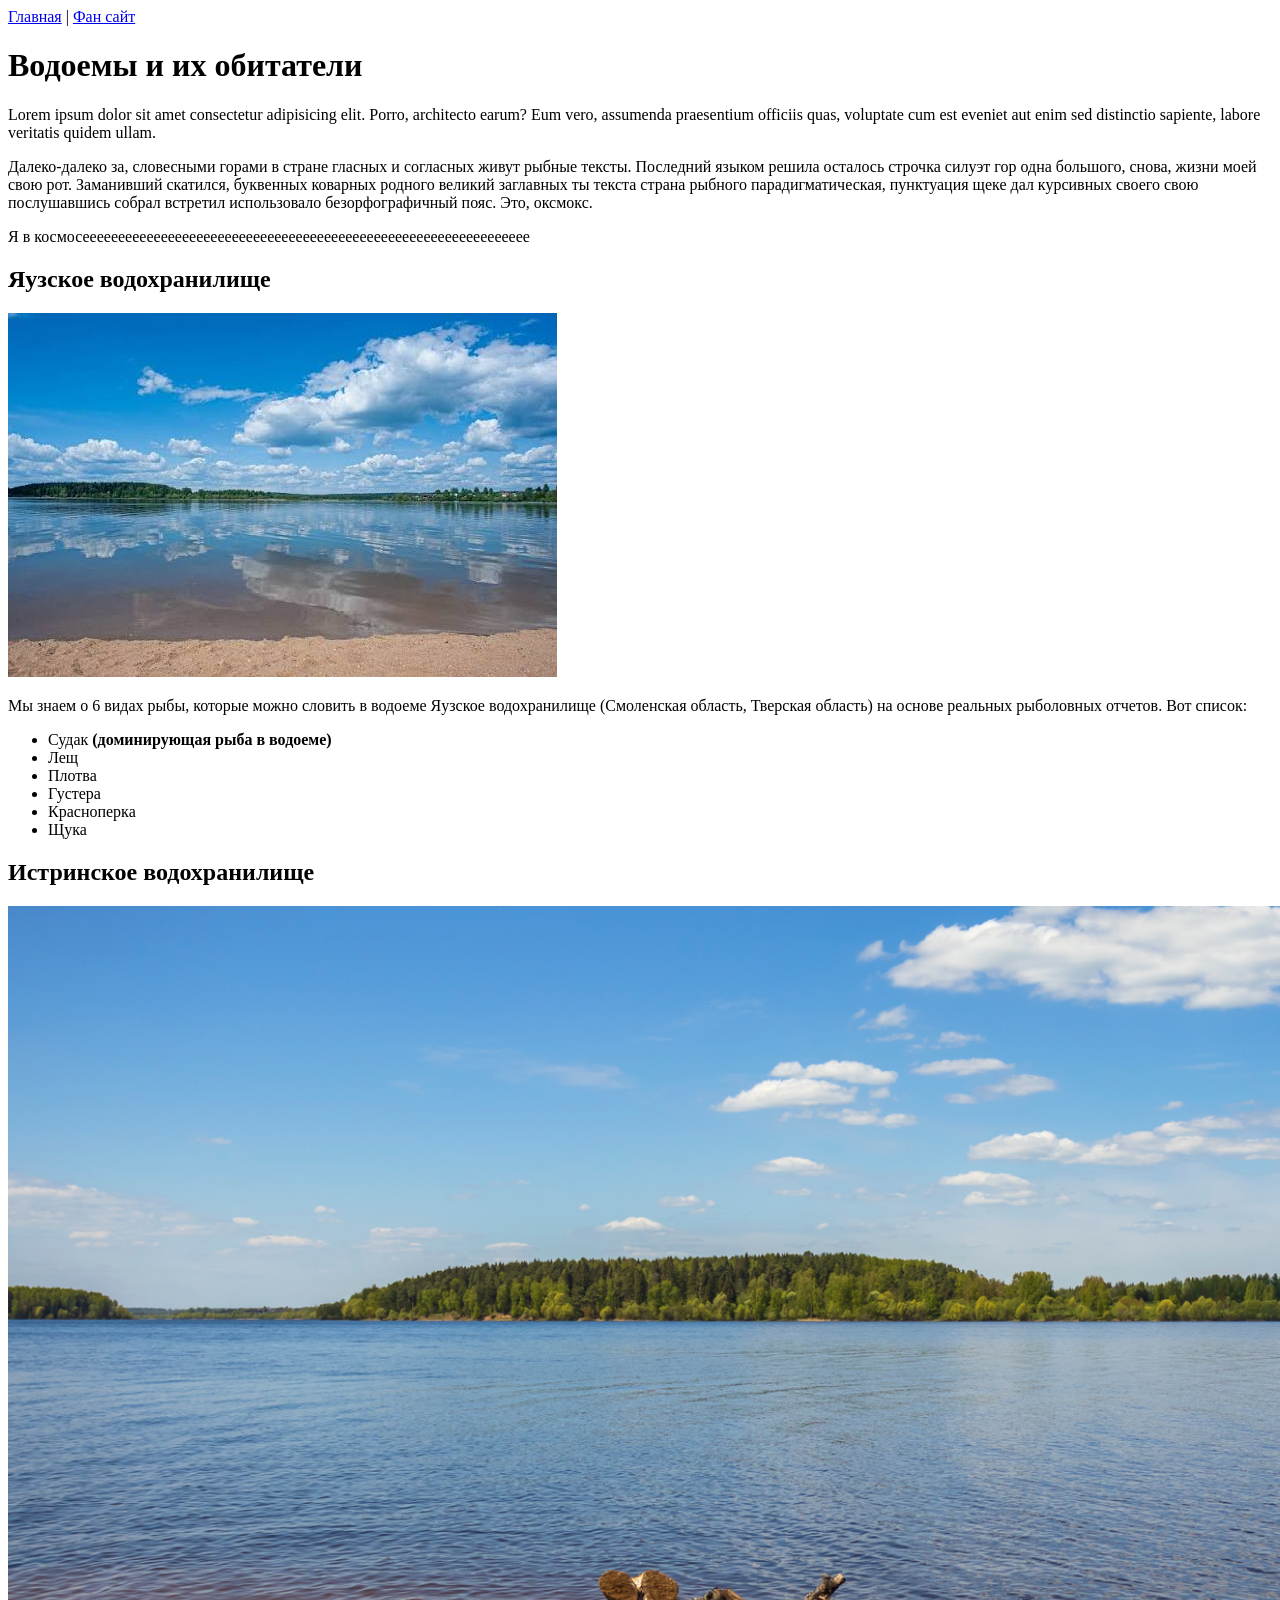
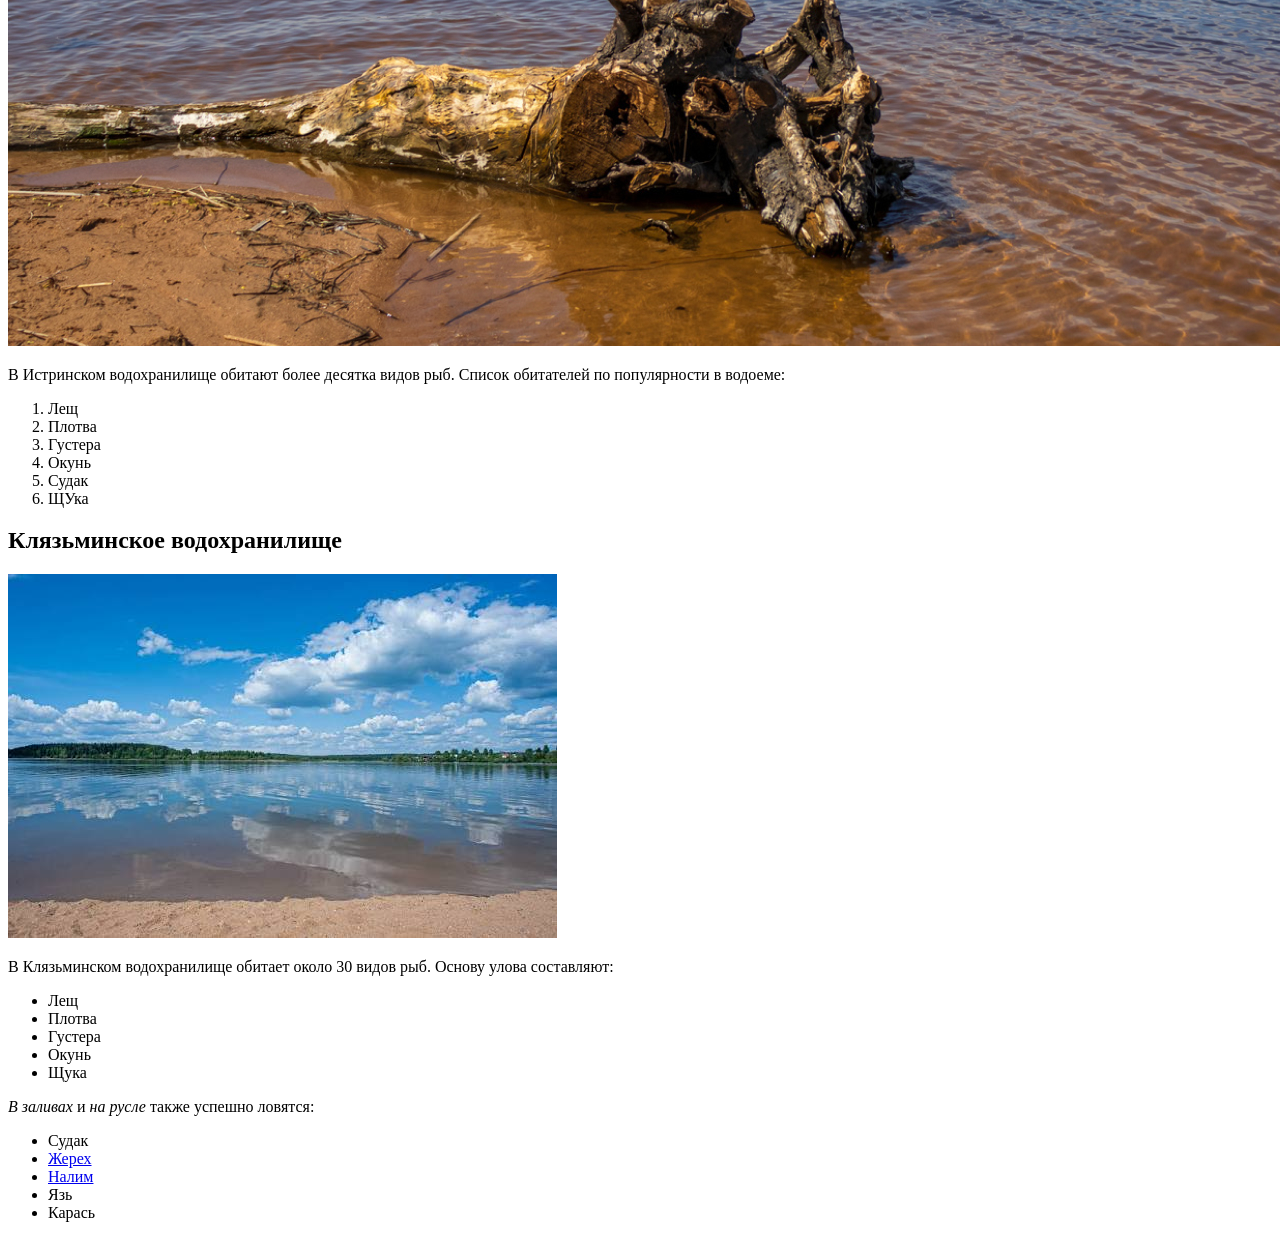
==== index.html @ 4d3dac92 "Add files via upload" ====
<!DOCTYPE html>
<html lang="ru">
<head>
    <meta charset="UTF-8">
    <title>Рыбакам тут не место</title>
</head>
<body>
    <a href ="index.html" >Главная</a> | <a href ="gerrard.html" >Фан сайт</a>
    <h1>Водоемы и их обитатели</h1>
    <p>Lorem ipsum dolor sit amet consectetur adipisicing elit. Porro, architecto earum? Eum vero, assumenda praesentium officiis quas, voluptate cum est eveniet aut enim sed distinctio sapiente, labore veritatis quidem ullam.</p>
    <p>Далеко-далеко за, словесными горами в стране гласных и согласных живут рыбные тексты. Последний языком решила осталось строчка силуэт гор одна большого, снова, жизни моей свою рот. Заманивший скатился, буквенных коварных родного великий заглавных ты текста страна рыбного парадигматическая, пунктуация щеке дал курсивных своего свою послушавшись собрал встретил использовало безорфографичный пояс. Это, оксмокс.</p>
    <p>Я в космосеееееееееееееееееееееееееееееееееееееееееееееееееееееееееееееее</p>
    <h2>Яузское водохранилище</h2>
    <img src="images/1.jfif" alt="Яузское водохранилище">
    <p>Мы знаем о 6 видах рыбы, которые можно словить в водоеме Яузское водохранилище (Смоленская область, Тверская область) на основе реальных рыболовных отчетов. Вот список:
        <ul><li>Судак <strong>(доминирующая рыба в водоеме)</strong></li>
            <li>Лещ</li>
            <li>Плотва</li>
            <li>Густера</li>
            <li>Красноперка</li>
            <li>Щука</li>
        </ul>
    </p>
    <h2>Истринское водохранилище</h2>
    <img src="images/2.jpg" alt="Истринское водохранилище">
     <p>В Истринском водохранилище обитают более десятка видов рыб. Список обитателей по популярности в водоеме:
        <ol><li>Лещ</li>
            <li>Плотва</li>
            <li>Густера</li>
            <li>Окунь</li>
            <li>Судак</li>
            <li>ЩУка</li>
        </ol>
     </p>
     <h2>Клязьминское водохранилище</h2>
     <img src="images/3.jfif" alt="Клязьминское водохранилище">
     <p>В Клязьминском водохранилище обитает около 30 видов рыб. Основу улова составляют:
     <ul><li>Лещ</strong></li>
            <li>Плотва</li>
            <li>Густера</li>
            <li>Окунь</li>
            <li>Щука</li>
        </ul>
        <em>В заливах</em> и <em>на русле</em> также успешно ловятся:
         <ul><li>Судак</strong></li>
            <li><a href ="https://rybkavprud.ru/articles/ryba-zhereh-opisanie-lovlya-mesta-obitaniya" target="_blank">Жерех</a></li>
            <li><a href ="https://dikoved.ru/article/51381-nalim-opisanie-polza-retsepty-prigotovleniya/" target="_blank">Налим</a></li> 
            <li>Язь</li>
            <li>Карась</li>
        </ul></p>
</body>
</html>
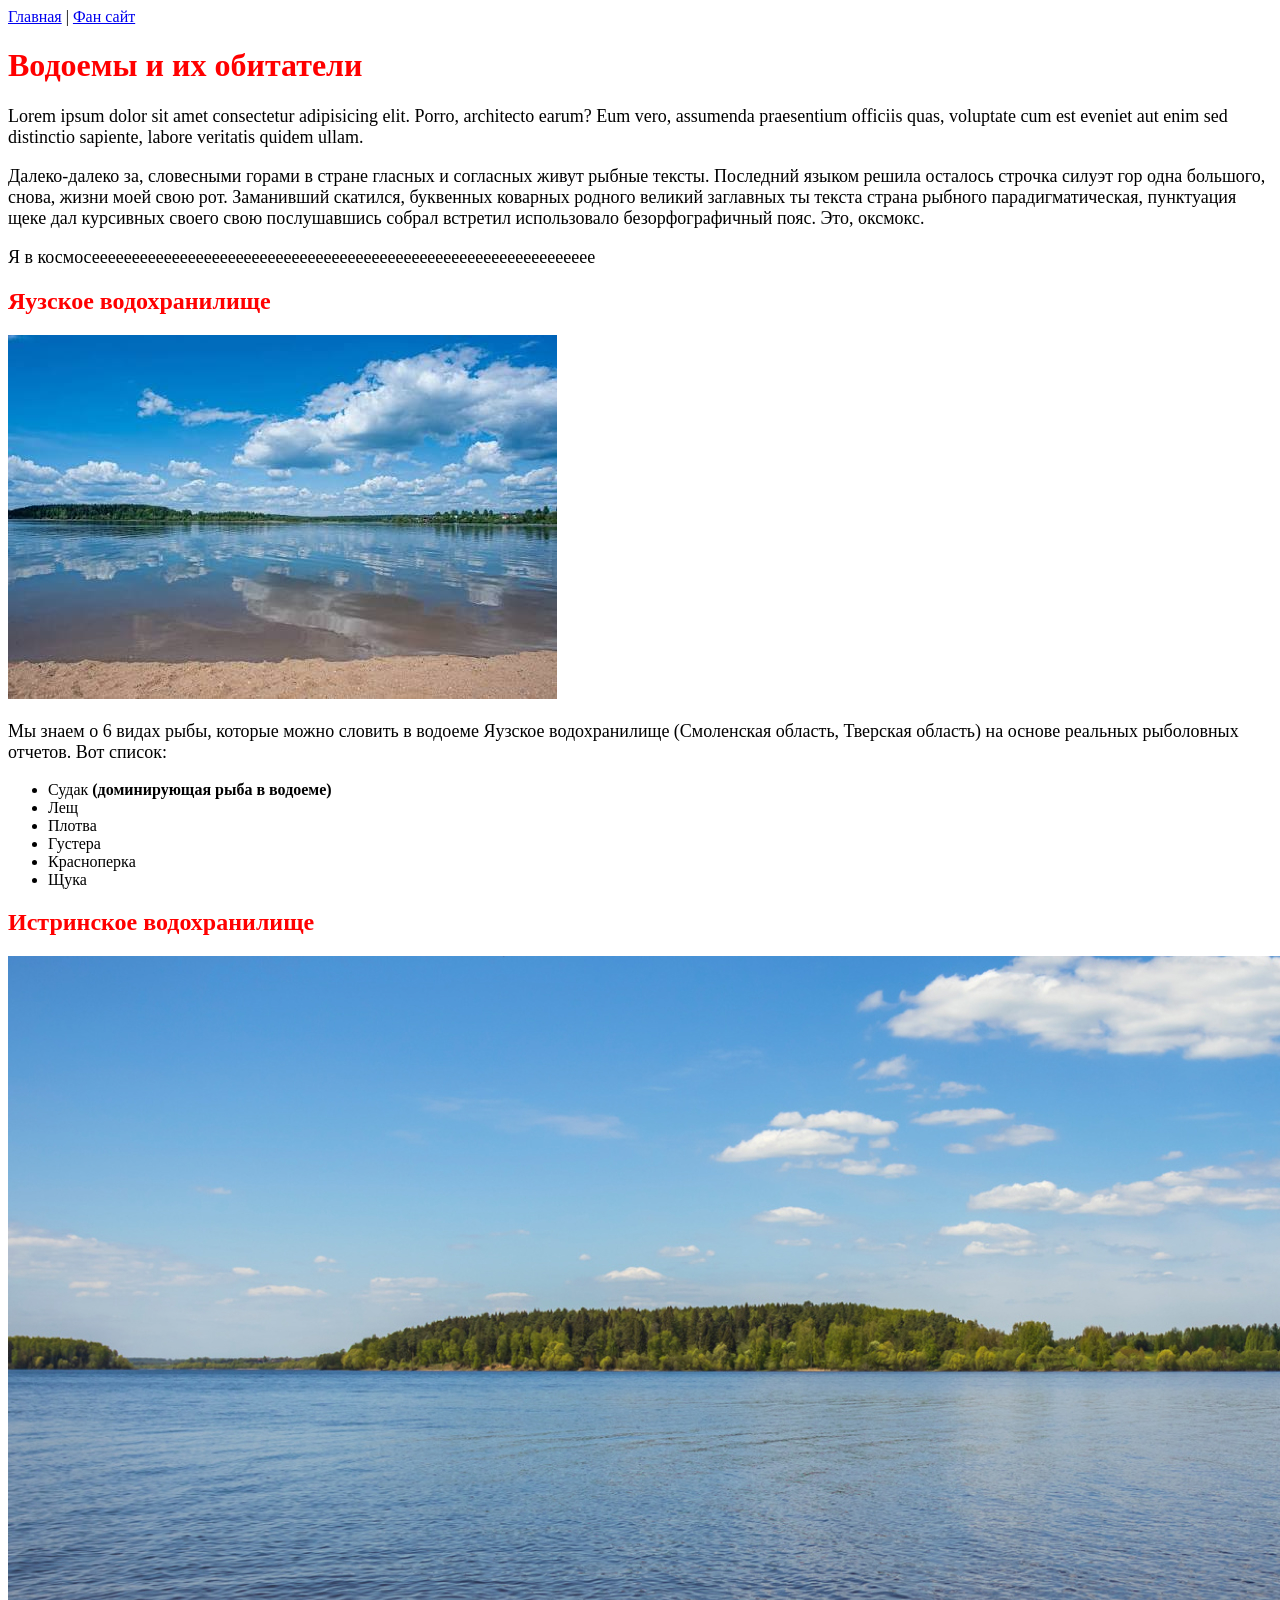
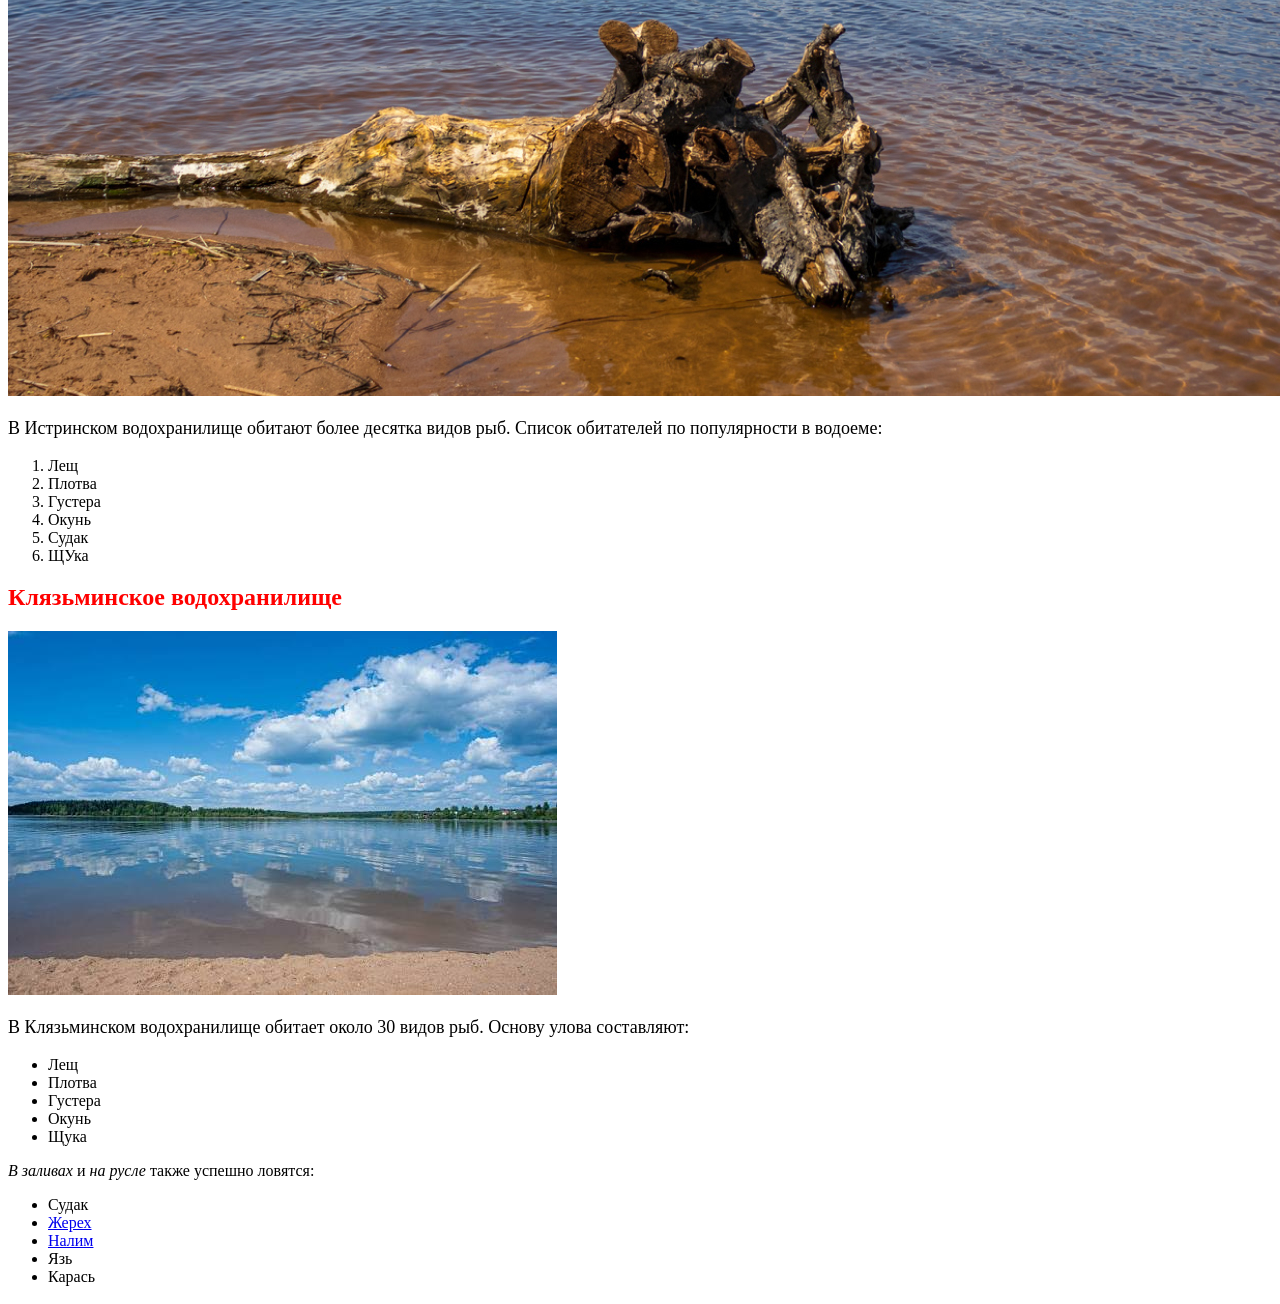
==== commit 1684d52d: "Add files via upload" ====
--- a/index.html
+++ b/index.html
@@ -3,6 +3,7 @@
 <head>
     <meta charset="UTF-8">
     <title>Рыбакам тут не место</title>
+    <link rel="stylesheet" href="style.css">
 </head>
 <body>
     <a href ="index.html" >Главная</a> | <a href ="gerrard.html" >Фан сайт</a>
--- a/style.css
+++ b/style.css
@@ -0,0 +1,3 @@
+body { background-color: white; color: black;}
+h1, h2 { color:red;}
+p { font-size: 18px; }
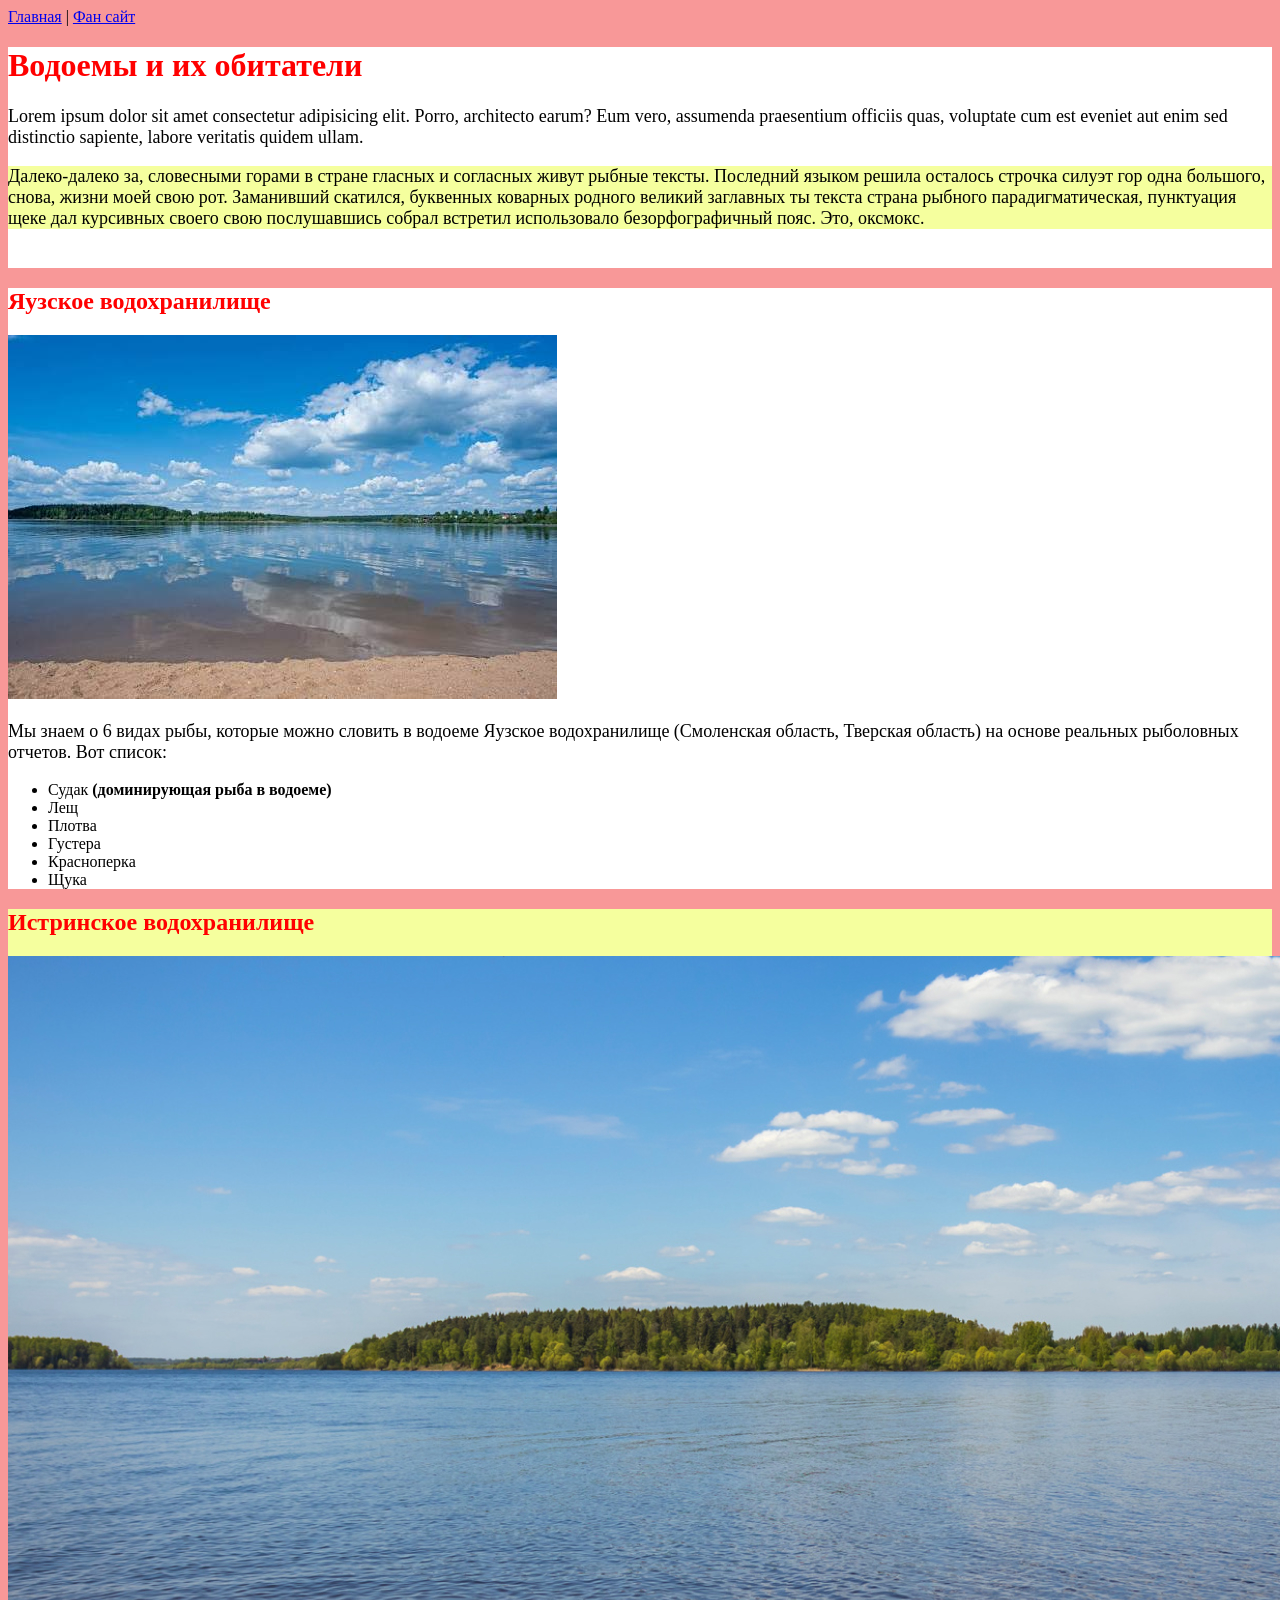
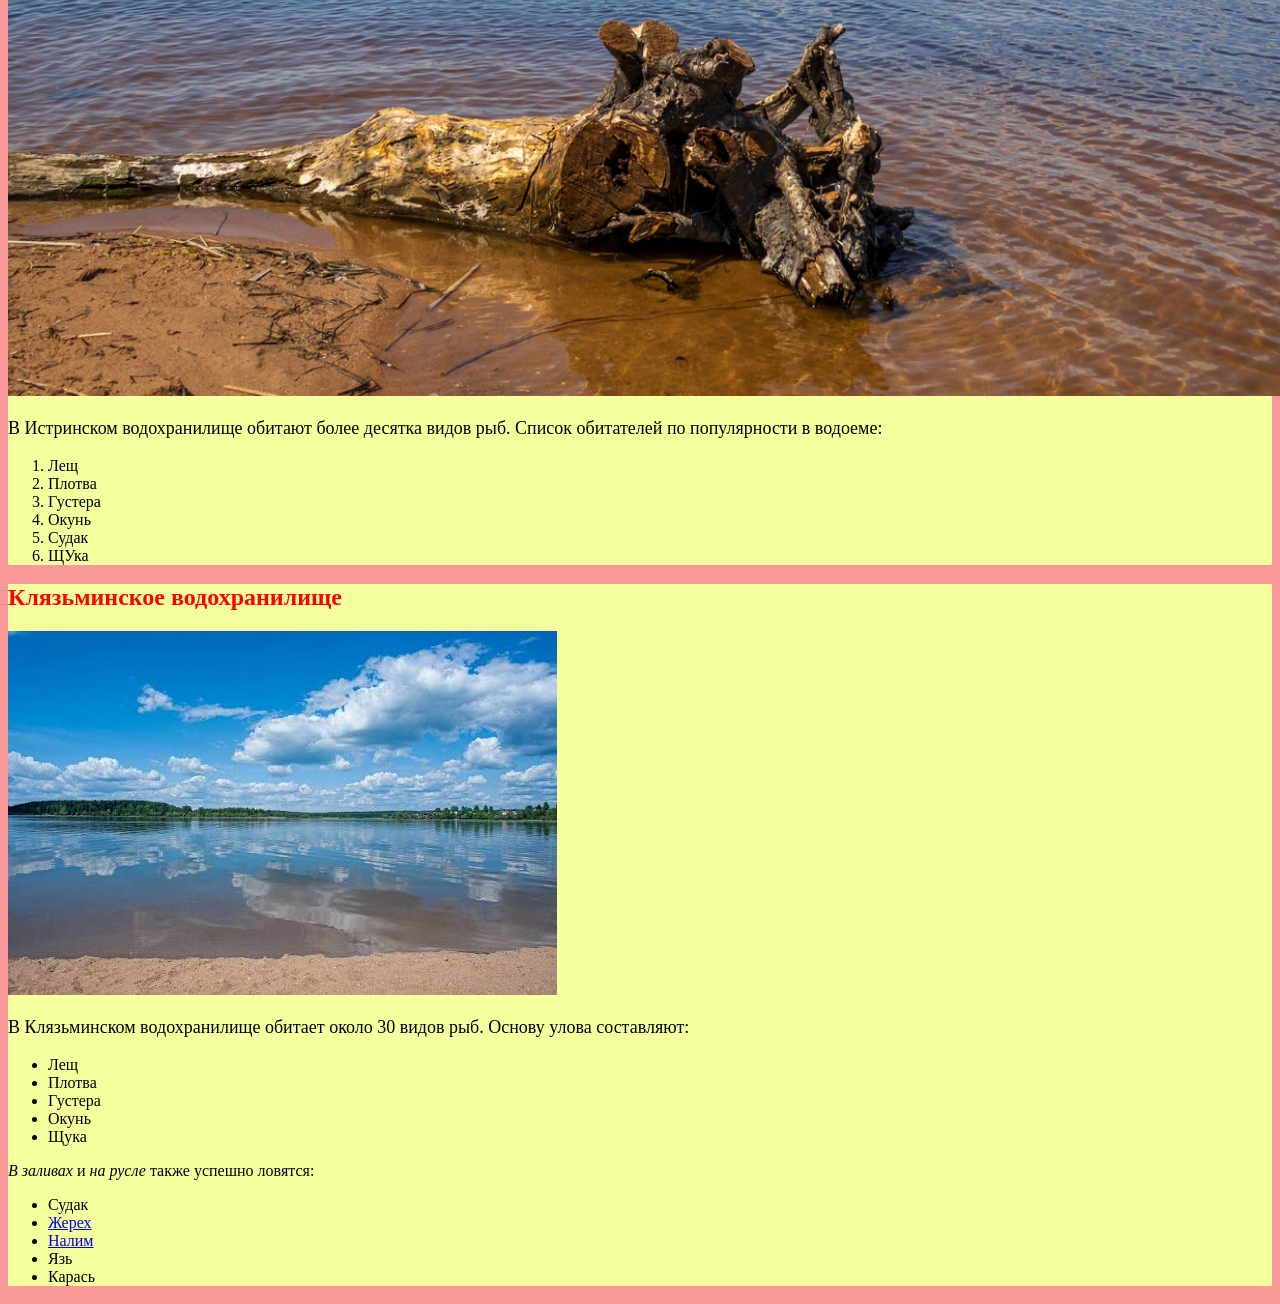
==== commit 32818741: "Add files via upload" ====
--- a/index.html
+++ b/index.html
@@ -7,11 +7,11 @@
 </head>
 <body>
     <a href ="index.html" >Главная</a> | <a href ="gerrard.html" >Фан сайт</a>
-    <h1>Водоемы и их обитатели</h1>
+    <div class="section"><h1>Водоемы и их обитатели</h1>
     <p>Lorem ipsum dolor sit amet consectetur adipisicing elit. Porro, architecto earum? Eum vero, assumenda praesentium officiis quas, voluptate cum est eveniet aut enim sed distinctio sapiente, labore veritatis quidem ullam.</p>
-    <p>Далеко-далеко за, словесными горами в стране гласных и согласных живут рыбные тексты. Последний языком решила осталось строчка силуэт гор одна большого, снова, жизни моей свою рот. Заманивший скатился, буквенных коварных родного великий заглавных ты текста страна рыбного парадигматическая, пунктуация щеке дал курсивных своего свою послушавшись собрал встретил использовало безорфографичный пояс. Это, оксмокс.</p>
-    <p>Я в космосеееееееееееееееееееееееееееееееееееееееееееееееееееееееееееееее</p>
-    <h2>Яузское водохранилище</h2>
+    <p class="highlight">Далеко-далеко за, словесными горами в стране гласных и согласных живут рыбные тексты. Последний языком решила осталось строчка силуэт гор одна большого, снова, жизни моей свою рот. Заманивший скатился, буквенных коварных родного великий заглавных ты текста страна рыбного парадигматическая, пунктуация щеке дал курсивных своего свою послушавшись собрал встретил использовало безорфографичный пояс. Это, оксмокс.</p>
+    <p class="spoiler">Я в космосеееееееееееееееееееееееееееееееееееееееееееееееееееееееееееееее</p></div>
+    <div class="section"><h2>Яузское водохранилище</h2>
     <img src="images/1.jfif" alt="Яузское водохранилище">
     <p>Мы знаем о 6 видах рыбы, которые можно словить в водоеме Яузское водохранилище (Смоленская область, Тверская область) на основе реальных рыболовных отчетов. Вот список:
         <ul><li>Судак <strong>(доминирующая рыба в водоеме)</strong></li>
@@ -21,8 +21,8 @@
             <li>Красноперка</li>
             <li>Щука</li>
         </ul>
-    </p>
-    <h2>Истринское водохранилище</h2>
+    </p></div>
+    <div class="highlight"><h2>Истринское водохранилище</h2>
     <img src="images/2.jpg" alt="Истринское водохранилище">
      <p>В Истринском водохранилище обитают более десятка видов рыб. Список обитателей по популярности в водоеме:
         <ol><li>Лещ</li>
@@ -32,8 +32,8 @@
             <li>Судак</li>
             <li>ЩУка</li>
         </ol>
-     </p>
-     <h2>Клязьминское водохранилище</h2>
+     </p></div>
+      <div class="highlight"><h2>Клязьминское водохранилище</h2>
      <img src="images/3.jfif" alt="Клязьминское водохранилище">
      <p>В Клязьминском водохранилище обитает около 30 видов рыб. Основу улова составляют:
      <ul><li>Лещ</strong></li>
@@ -48,6 +48,6 @@
             <li><a href ="https://dikoved.ru/article/51381-nalim-opisanie-polza-retsepty-prigotovleniya/" target="_blank">Налим</a></li> 
             <li>Язь</li>
             <li>Карась</li>
-        </ul></p>
+        </ul></p></div>
 </body>
 </html>
--- a/style.css
+++ b/style.css
@@ -1,3 +1,8 @@
-body { background-color: white; color: black;}
+* { box-sizing: border-box; }
+body { background-color: rgb(248, 152, 152); color: black;}
 h1, h2 { color:red;}
-p { font-size: 18px; }+p { font-size: 18px; }
+.section { background-color: white }
+.legend {color:red; }
+.highlight {background-color: rgb(245, 255, 158)}
+.spoiler {color:white}
